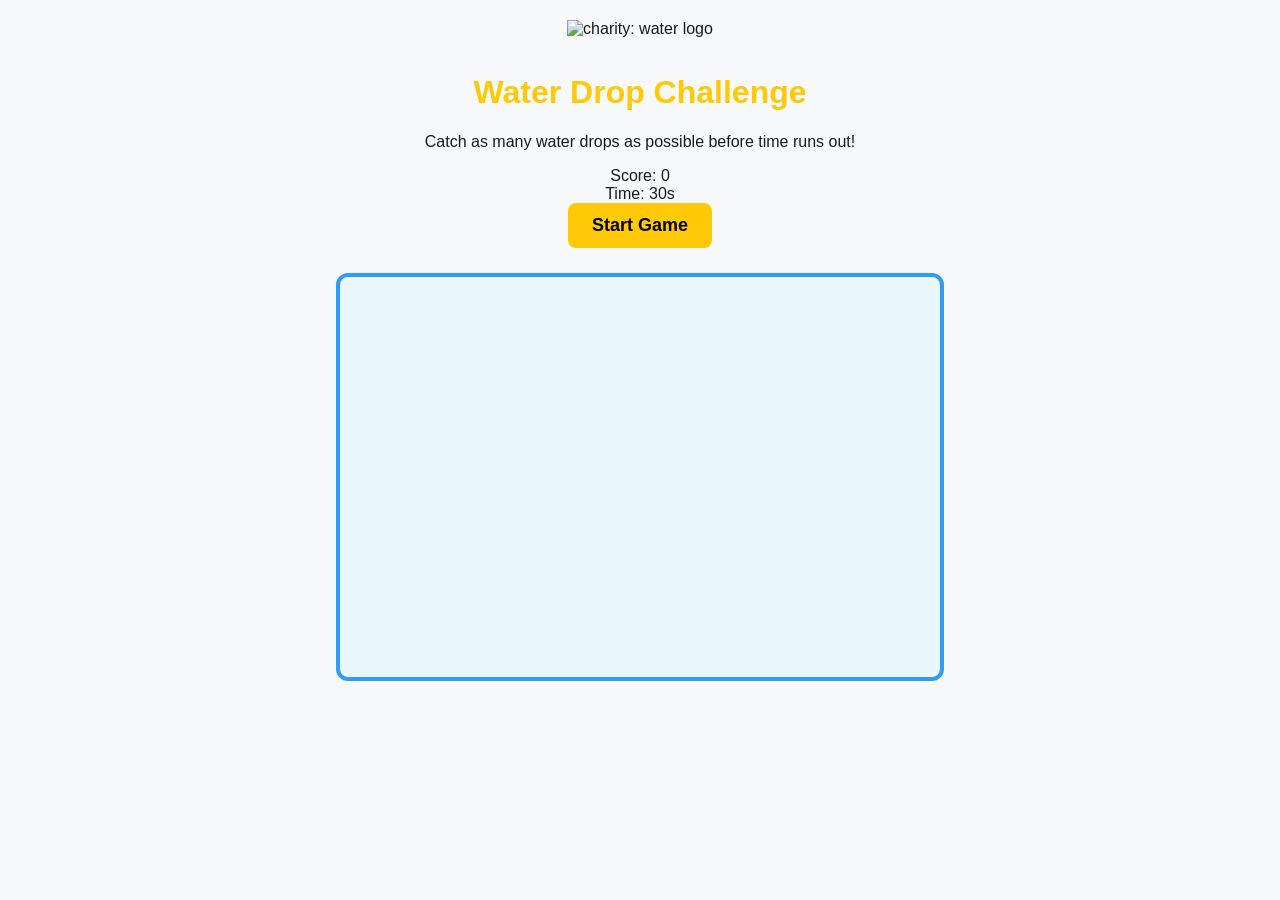
==== index.html @ 14249431 "Rename index (4).html to index.html" ====
<!DOCTYPE html>
<html lang="en">
<head>
  <meta charset="UTF-8" />
  <meta name="viewport" content="width=device-width, initial-scale=1.0" />
  <title>charity: water - Water Drop Game</title>
  <link rel="stylesheet" href="styles.css" />
</head>

<body>
  <div class="game-wrapper">

    <!-- Logo -->
    <img
      src="img/cw_logo.png"
      alt="charity: water logo"
      class="logo"
    />

    <!-- Title -->
    <h1 class="game-title">Water Drop Challenge</h1>
    <p class="game-tagline">
      Catch as many water drops as possible before time runs out!
    </p>

    <!-- Score and Timer -->
    <div class="score-panel">
      <div class="score">
        Score: <span id="score">0</span>
      </div>

      <div class="timer">
        Time: <span id="time">30</span>s
      </div>
    </div>

    <!-- Start Button -->
    <button id="start-btn">Start Game</button>

    <!-- Game Area -->
    <div id="game-container"></div>

    <!-- End Message -->
    <p id="message"></p>

  </div>

  <script src="script.js"></script>
</body>
---- styles.css ----
body {
  font-family: Arial, sans-serif;
  background-color: #f7f9fb;
  text-align: center;
  margin: 0;
  padding: 20px;
  color: #1a1a1a;
}

.logo {
  max-width: 160px;
  margin-bottom: 15px;
}

h1 {
  color: #ffc907;
}

button {
  background-color: #ffc907;
  border: none;
  padding: 12px 24px;
  font-size: 18px;
  font-weight: bold;
  border-radius: 8px;
  cursor: pointer;
}

button:hover {
  background-color: #e0ad00;
}

#game-container {
  position: relative;
  width: 90%;
  max-width: 600px;
  height: 400px;
  margin: 25px auto;
  background-color: #e9f7ff;
  border: 4px solid #2e9df7;
  border-radius: 12px;
  overflow: hidden;
}

.drop {
  position: absolute;
  top: 0;
  background-color: #2e9df7;
  border-radius: 50%;
  animation: fall 3s linear forwards;
  cursor: pointer;
}

.bad-drop {
  background-color: #ff5c5c;
}

#message {
  font-size: 24px;
  font-weight: bold;
  color: #2e9df7;
}

@keyframes fall {
  from {
    top: -60px;
  }
  to {
    top: 420px;
  }
}

@media (max-width: 600px) {
  #game-container {
    height: 300px;
  }

  h1 {
    font-size: 24px;
  }

  button {
    font-size: 16px;
  }
}
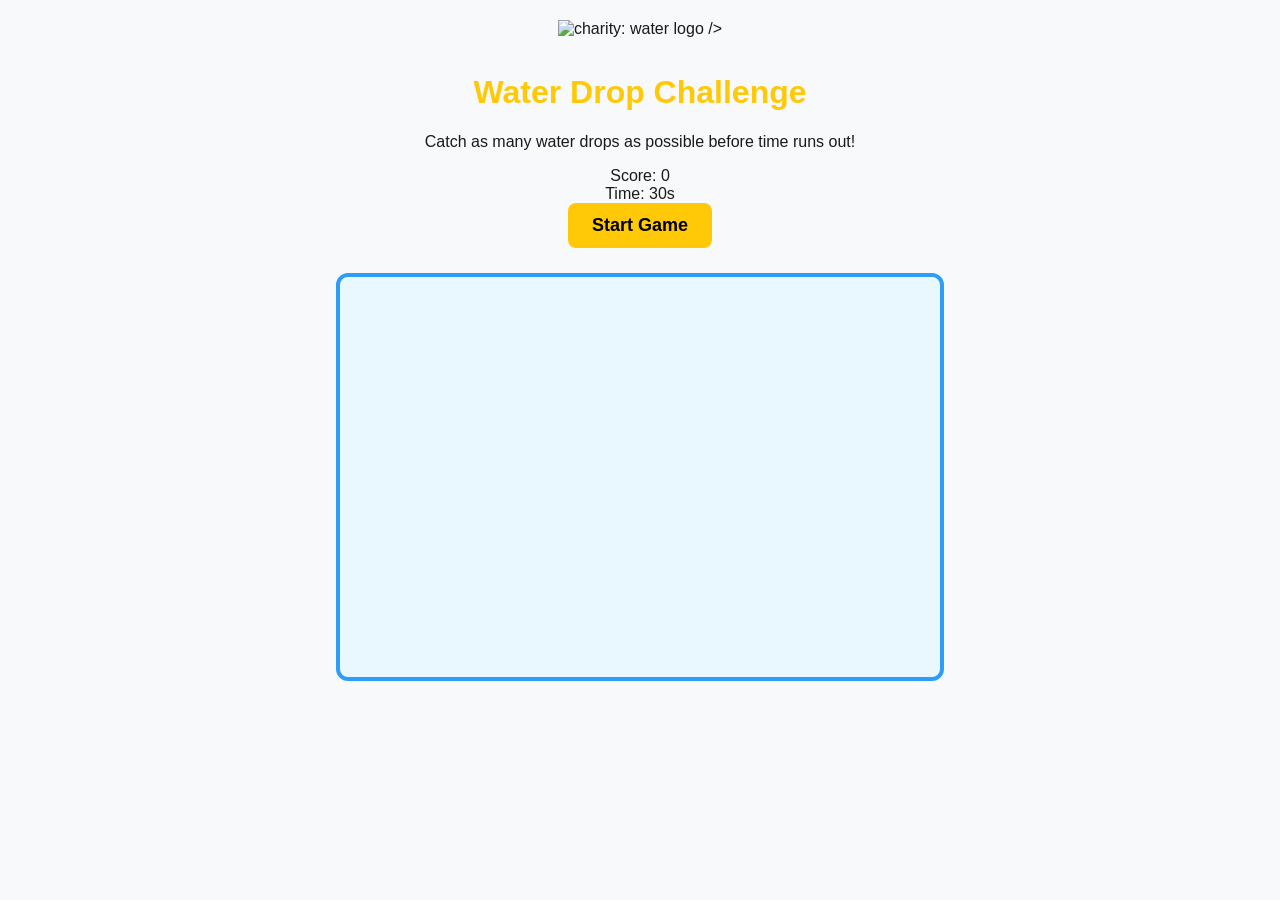
==== commit fc88c016: "Update logo image source in index.html" ====
--- a/index.html
+++ b/index.html
@@ -11,10 +11,11 @@
   <div class="game-wrapper">
 
     <!-- Logo -->
-    <img
-      src="img/cw_logo.png"
-      alt="charity: water logo"
-      class="logo"
+   <img
+  src="https://www.charitywater.org/vite/assets/charity-water-logo-BlackText.svg"
+  alt="charity: water logo"
+  class="logo"
+/>
     />
 
     <!-- Title -->
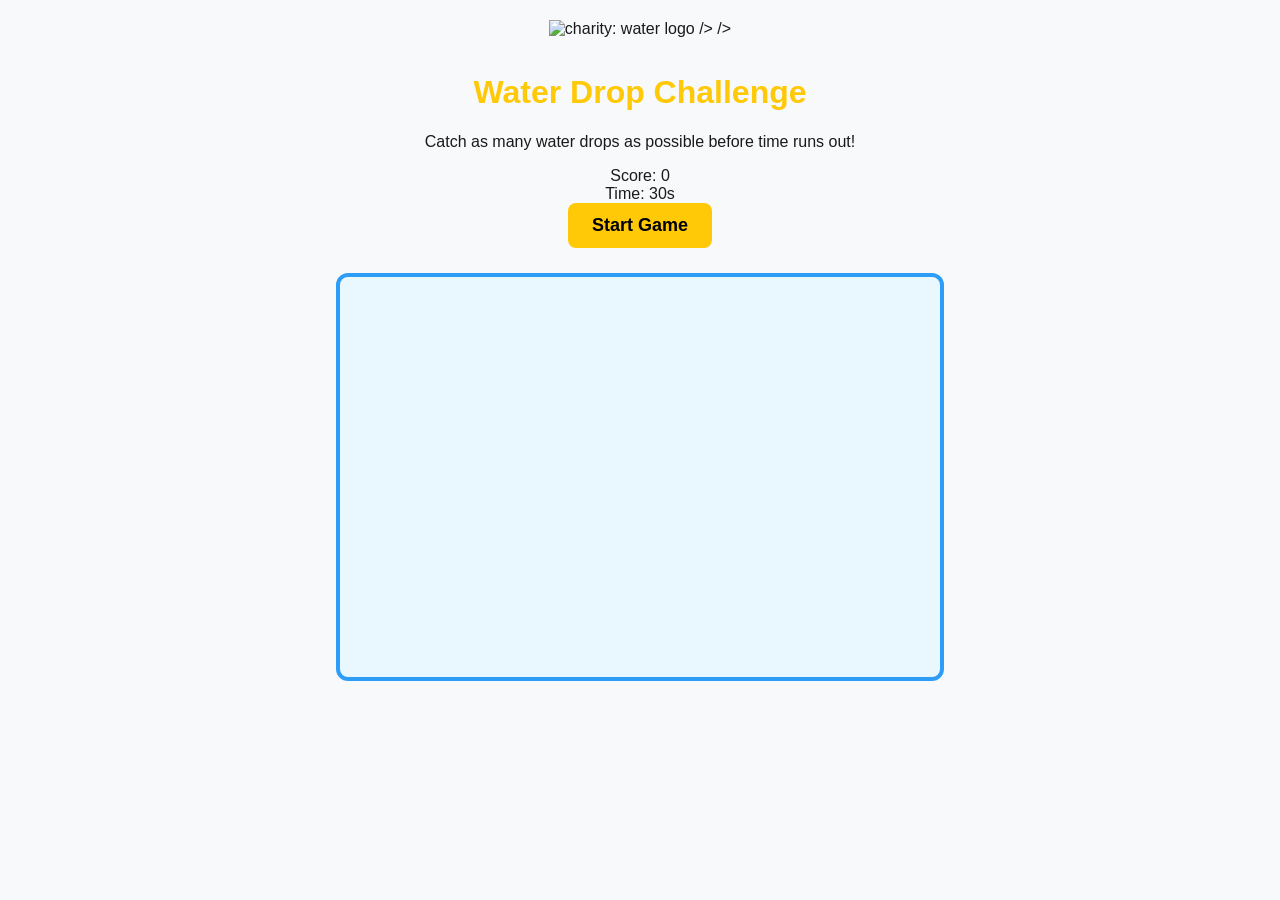
==== commit 12d20538: "Update logo image source in index.html Replaced logo image source with local file." ====
--- a/index.html
+++ b/index.html
@@ -12,9 +12,10 @@
 
     <!-- Logo -->
    <img
-  src="https://www.charitywater.org/vite/assets/charity-water-logo-BlackText.svg"
-  alt="charity: water logo"
-  class="logo"
+      src="img/cw_logo.png"
+      alt="charity: water logo"
+      class="logo"
+    />
 />
     />
 
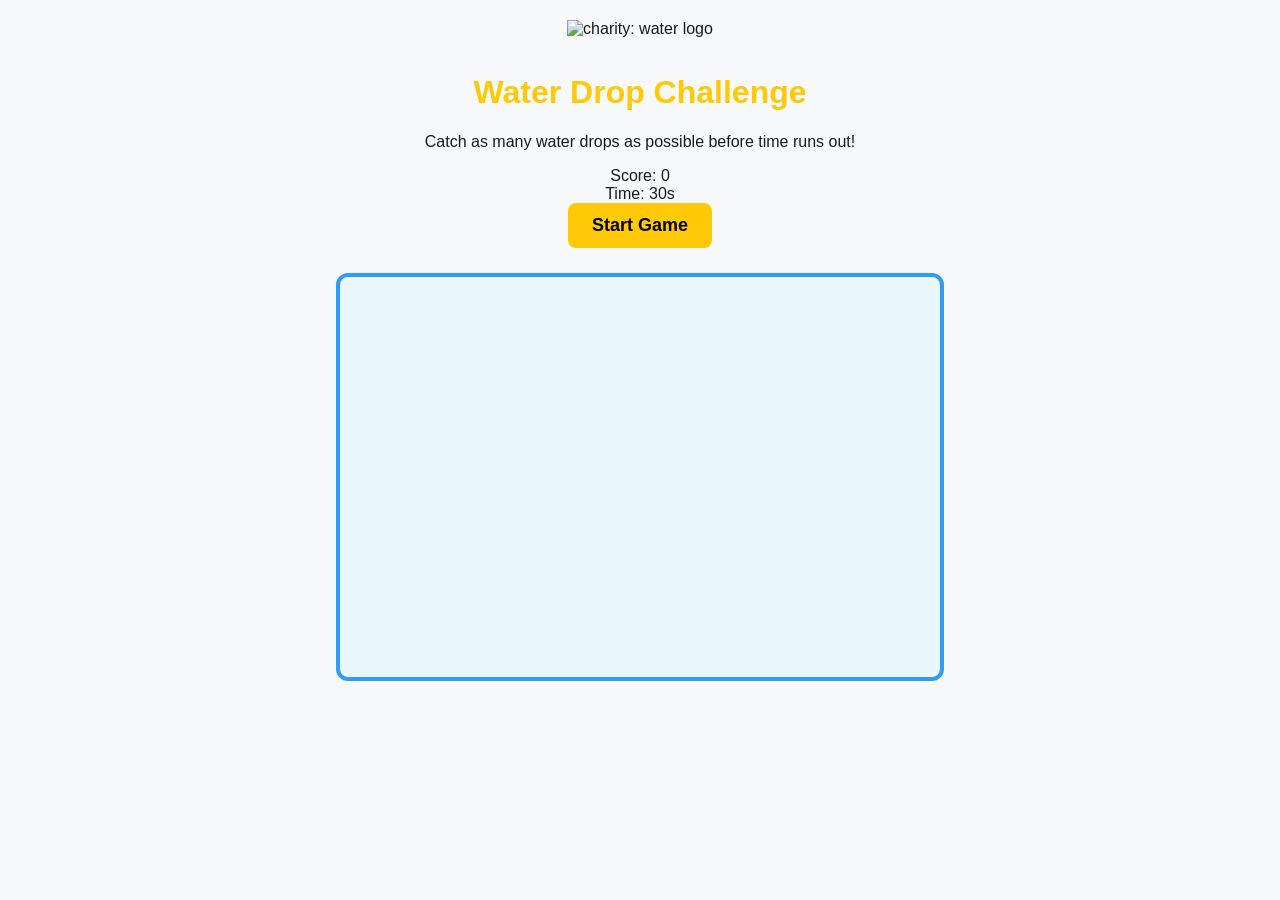
==== commit 6122c566: "Update index.html" ====
--- a/index.html
+++ b/index.html
@@ -12,11 +12,9 @@
 
     <!-- Logo -->
    <img
-      src="img/cw_logo.png"
-      alt="charity: water logo"
-      class="logo"
-    />
-/>
+  src="https://www.charitywater.org/vite/assets/charity-water-logo-BlackText.svg"
+  alt="charity: water logo"
+  class="logo"
     />
 
     <!-- Title -->
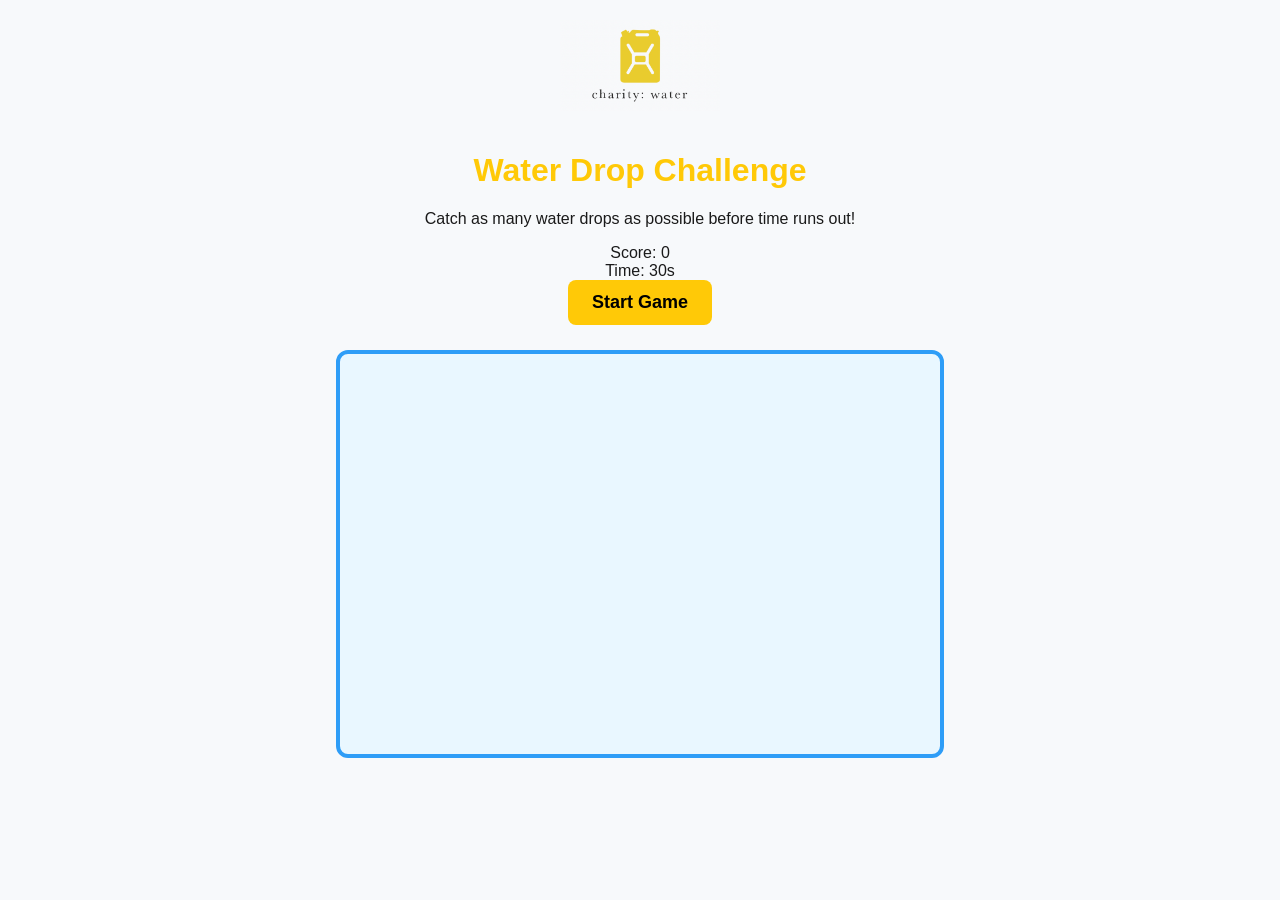
==== commit 996251e2: "Update index.html" ====
--- a/index.html
+++ b/index.html
@@ -11,12 +11,8 @@
   <div class="game-wrapper">
 
     <!-- Logo -->
-   <img
-  src="https://www.charitywater.org/vite/assets/charity-water-logo-BlackText.svg"
-  alt="charity: water logo"
-  class="logo"
-    />
-
+   <img src="cw_logo.png" alt="charity: water logo" class="logo">
+     
     <!-- Title -->
     <h1 class="game-title">Water Drop Challenge</h1>
     <p class="game-tagline">
